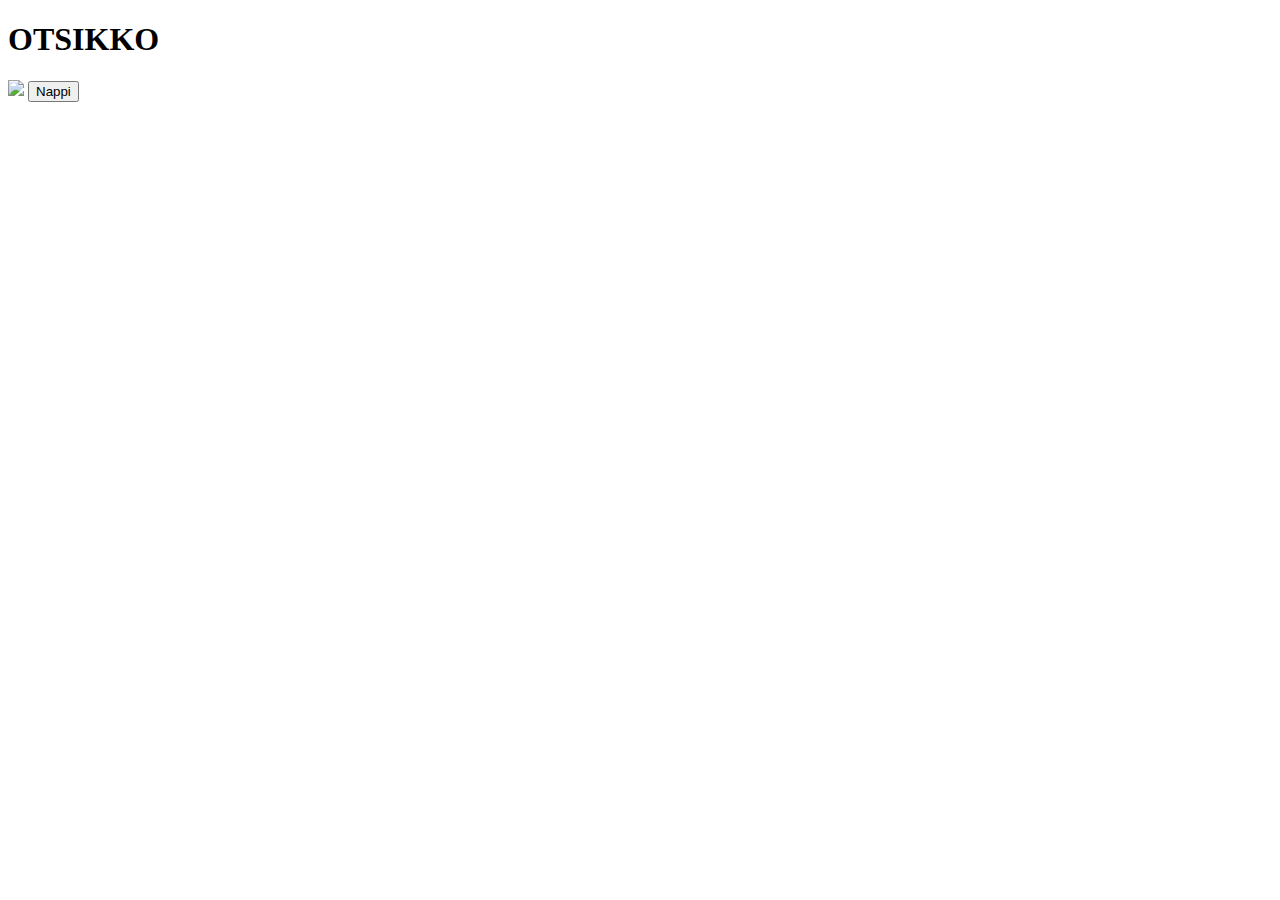
==== index.html @ edc33c8d "Oma kommentti" ====
<!DOCTYPE html>

<html>
    <body>
    <h1>OTSIKKO</h1>





<img src="‪C:\Users\SamiA\Desktop\JIPPIKAJEE!\sunset.jpg" width = "300">


<button> Nappi </button>
<script src ="app.js"></script>




</body>

</html>
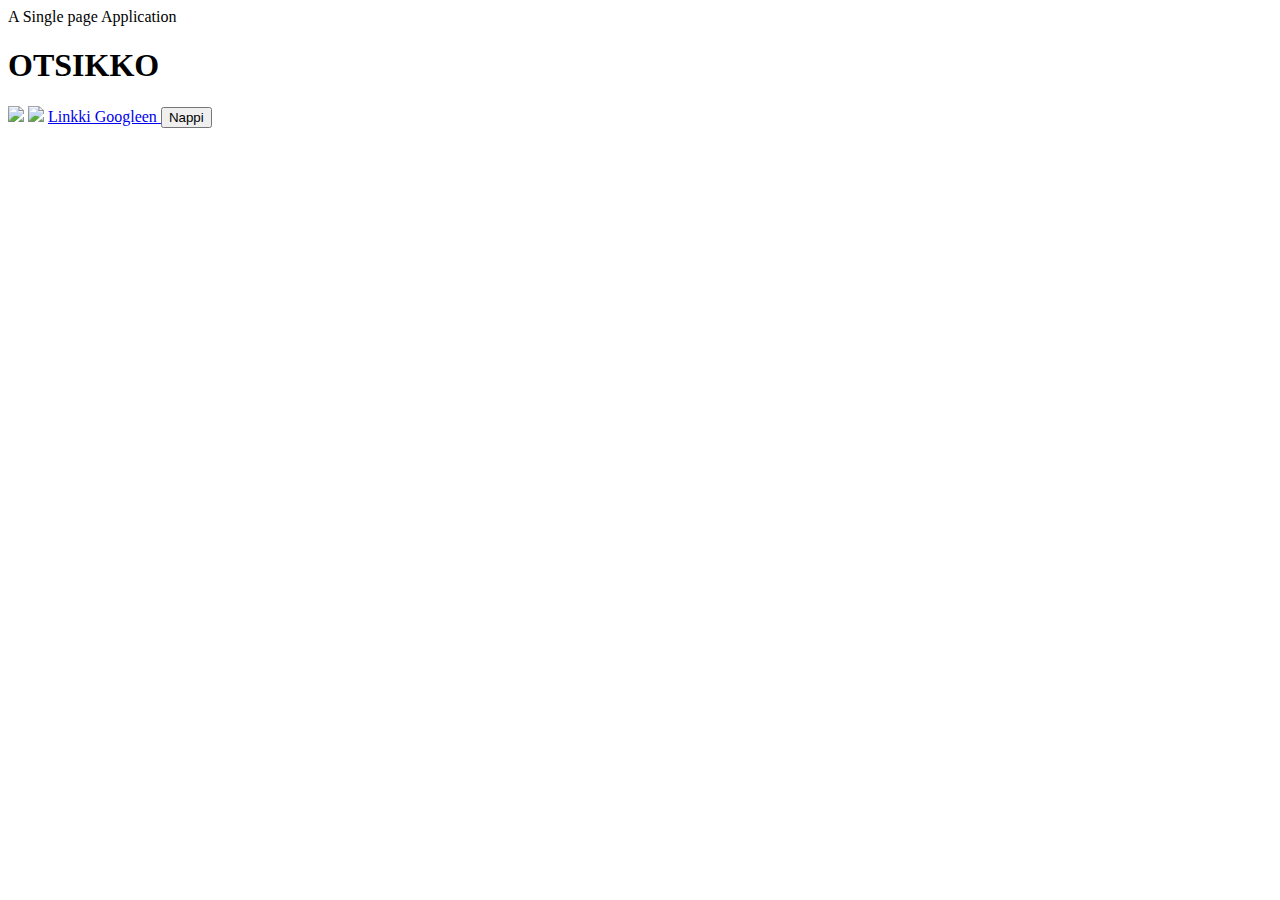
==== commit 68830bb2: "test" ====
--- a/index.html
+++ b/index.html
@@ -1,6 +1,11 @@
 <!DOCTYPE html>
 
 <html>
+    <head>
+        <meta charset="UTF-8"
+    <title> A Single page Application</title>  
+     
+    </head>
     <body>
     <h1>OTSIKKO</h1>
 
@@ -8,14 +13,15 @@
 
 
 
-<img src="‪C:\Users\SamiA\Desktop\JIPPIKAJEE!\sunset.jpg" width = "300">
+<img src="‪sunset.jpg">
 
-
+<img src="https://cdn.pixabay.com/photo/2019/12/22/09/31/lion-4712141__340.jpg">
+<a href=”www.google.com”>
+    Linkki Googleen
+</a>
 <button> Nappi </button>
 <script src ="app.js"></script>
-
-
-
+<p> </p>
 
 </body>
 
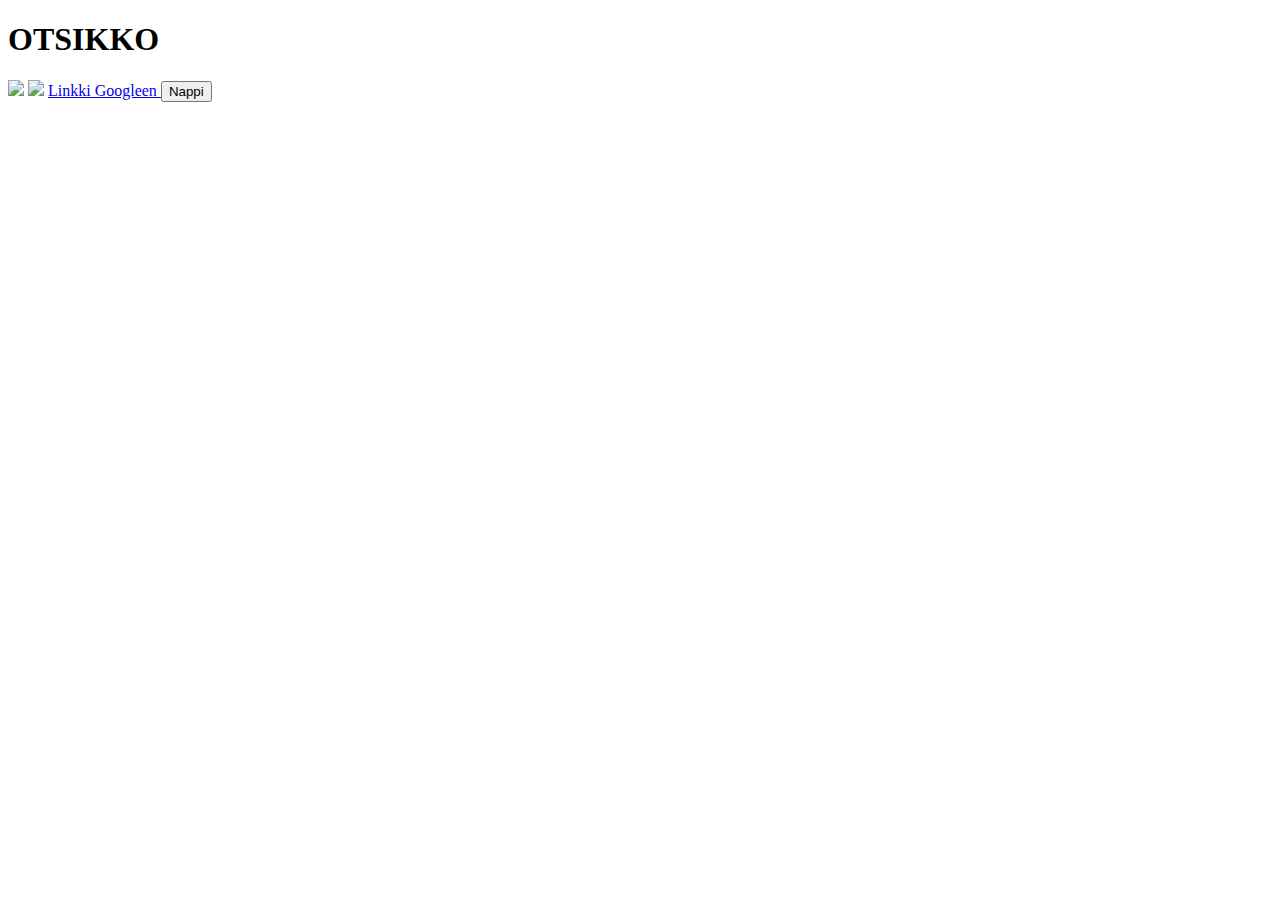
==== commit 19afb98c: "test" ====
--- a/index.html
+++ b/index.html
@@ -1,9 +1,10 @@
 <!DOCTYPE html>
 
-<html>
+<html> 
+    <title> A Single page Application</title>  
     <head>
-        <meta charset="UTF-8"
-    <title> A Single page Application</title>  
+        <meta charset="UTF-8">
+   
      
     </head>
     <body>
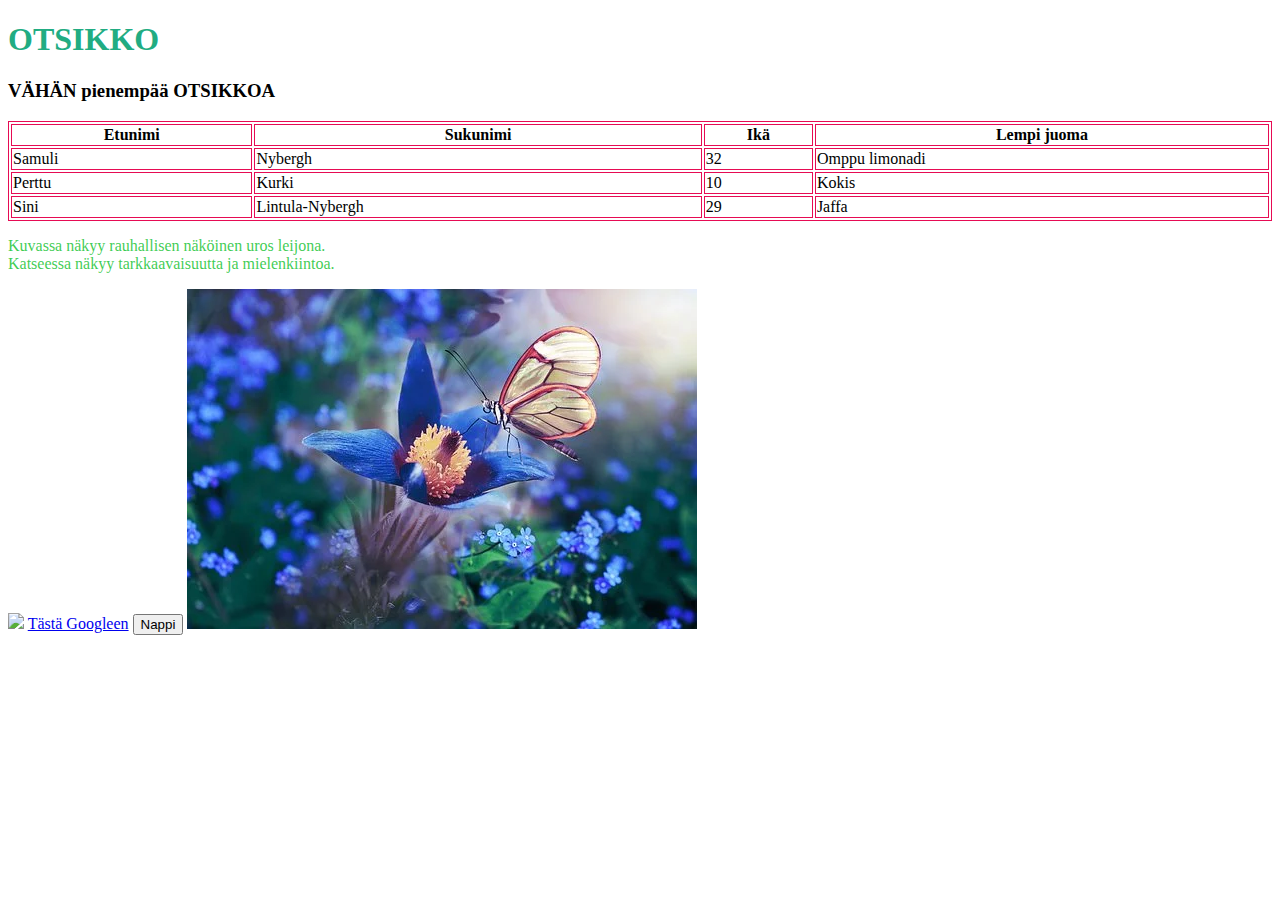
==== commit a5f3034d: "linkin testi" ====
--- a/index.html
+++ b/index.html
@@ -7,22 +7,62 @@
    
      
     </head>
+<style>
+  table, th, td {
+    border: 1px solid rgb(230, 11, 84);
+  }
+</style>
+</tr>
+         
+        </tr>
     <body>
-    <h1>OTSIKKO</h1>
+    <h1 style="color: rgb(33, 172, 130);">OTSIKKO</h1>
+
+<h3>VÄHÄN pienempää OTSIKKOA</h3>
+
+<table id="taulukko"style="width:100%">
+  <tr>
+    <th>Etunimi</th>
+    <th>Sukunimi</th> 
+    <th>Ikä</th>
+    <th>Lempi juoma</th>
+  </tr>
+  <tr>
+    <td>Samuli</td>
+    <td>Nybergh</td>
+    <td>32</td>
+    <td>Omppu limonadi</td>
+  </tr>
+  <tr>
+    <td>Perttu</td>
+    <td>Kurki</td>
+    <td>10</td>
+    <td>Kokis</td>
+  </tr>
+  <tr>
+    <td>Sini</td>
+    <td>Lintula-Nybergh</td>
+    <td>29</td>
+    <td>Jaffa</td>
+  </tr>
+</table>
+
+<p style="color:rgba(31, 197, 59, 0.877)"> Kuvassa näkyy rauhallisen näköinen uros leijona.<br> Katseessa näkyy tarkkaavaisuutta ja mielenkiintoa.</p>
+<img src="https://cdn.pixabay.com/photo/2019/12/22/09/31/lion-4712141__340.jpg">
+
+<a href=”https://www.google.com”>Tästä Googleen</a>
+
+
+<button id ="Nappi"> Nappi </button>
 
 
 
+ 
+<img src="butterfly.jpg"  alt="Kuvattoman kuvan kuvateksti">
 
 
-<img src="‪sunset.jpg">
+<script src ="app.js"></script>
 
-<img src="https://cdn.pixabay.com/photo/2019/12/22/09/31/lion-4712141__340.jpg">
-<a href=”www.google.com”>
-    Linkki Googleen
-</a>
-<button> Nappi </button>
-<script src ="app.js"></script>
-<p> </p>
 
 </body>
 
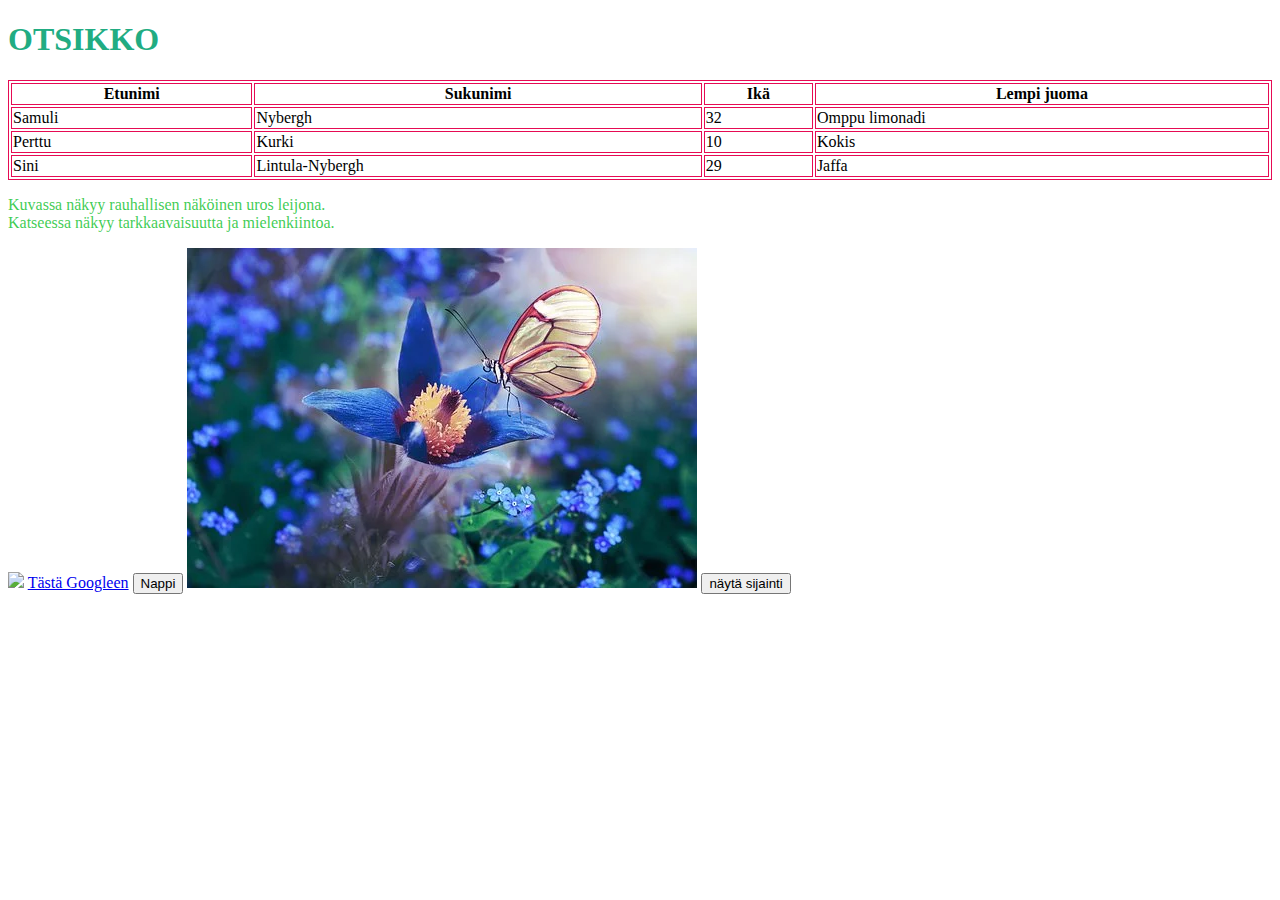
==== commit 7fcbe9ff: "jotain" ====
--- a/index.html
+++ b/index.html
@@ -4,7 +4,7 @@
     <title> A Single page Application</title>  
     <head>
         <meta charset="UTF-8">
-   
+        <script src ="hnl.mobileConsole.js"></script>
      
     </head>
 <style>
@@ -18,7 +18,9 @@
     <body>
     <h1 style="color: rgb(33, 172, 130);">OTSIKKO</h1>
 
-<h3>VÄHÄN pienempää OTSIKKOA</h3>
+<h3 id="leveys"></h3>
+<h3 id="pituus"></h3>
+
 
 <table id="taulukko"style="width:100%">
   <tr>
@@ -50,7 +52,7 @@
 <p style="color:rgba(31, 197, 59, 0.877)"> Kuvassa näkyy rauhallisen näköinen uros leijona.<br> Katseessa näkyy tarkkaavaisuutta ja mielenkiintoa.</p>
 <img src="https://cdn.pixabay.com/photo/2019/12/22/09/31/lion-4712141__340.jpg">
 
-<a href=”https://www.google.com”>Tästä Googleen</a>
+<a href="https://www.google.com">Tästä Googleen</a>
 
 
 <button id ="Nappi"> Nappi </button>
@@ -61,7 +63,7 @@
 <img src="butterfly.jpg"  alt="Kuvattoman kuvan kuvateksti">
 
 
-<script src ="app.js"></script>
+<script src ="NaviJavascript.js"></script>
 
 
 </body>
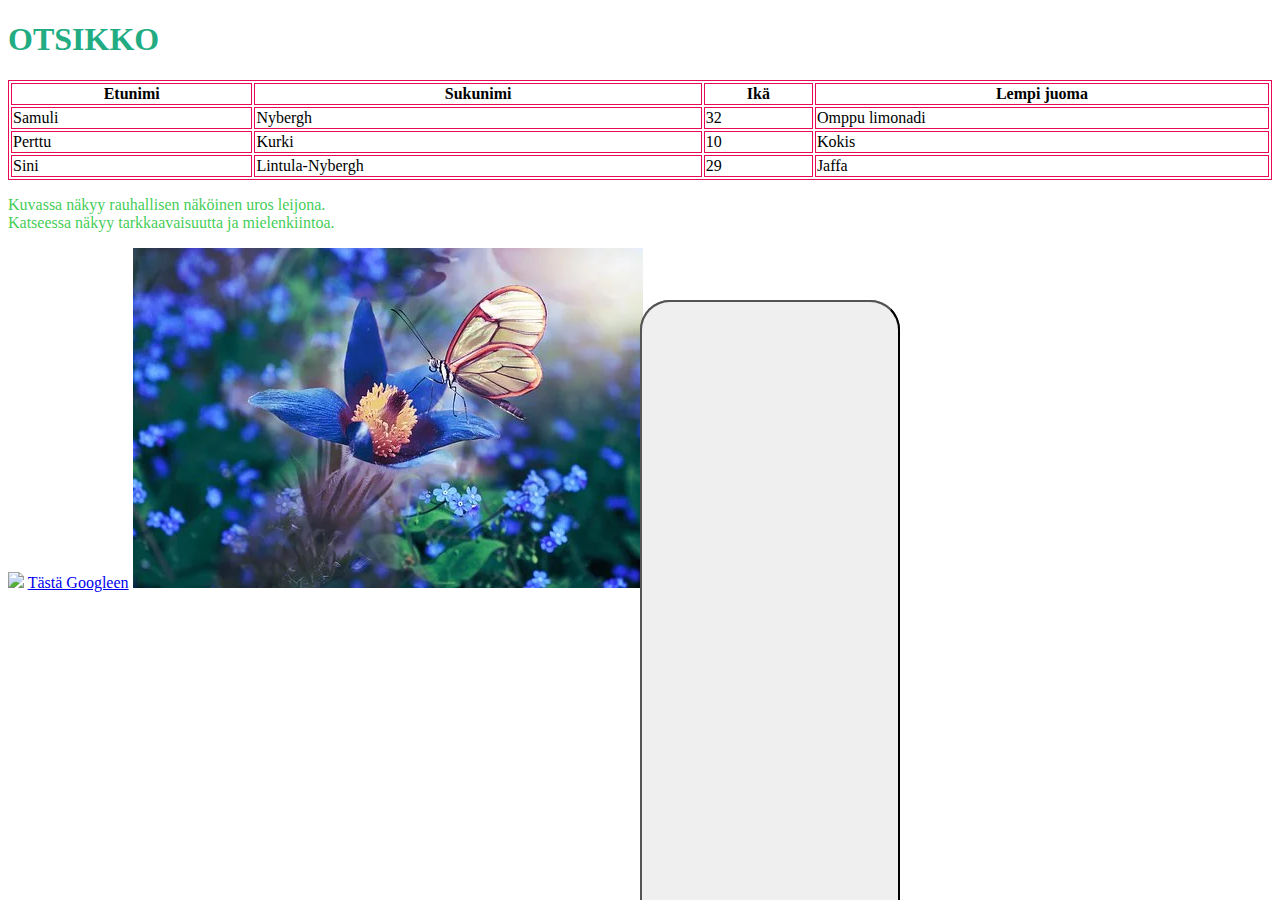
==== commit 7d3d2b24: "fdfg" ====
--- a/index.html
+++ b/index.html
@@ -5,7 +5,7 @@
     <head>
         <meta charset="UTF-8">
         <script src ="hnl.mobileConsole.js"></script>
-     
+     <link rel ="stylesheet" href="Tyyli.css">
     </head>
 <style>
   table, th, td {
@@ -64,7 +64,7 @@
 
 
 <script src ="NaviJavascript.js"></script>
-
+<script src ="app.js"></script>
 
 </body>
 
--- a/Tyyli.css
+++ b/Tyyli.css
@@ -0,0 +1,17 @@
+bodu{
+    background-color: aqua;
+}
+
+button{
+    width: 260px;
+    height: 2000px;
+    background-color: pink
+    color: black
+    padding: 15px;
+    border-radius: 30px;
+    font-size: 32px;
+    text-align: center;
+    position: fixed;
+    top: 300px;
+    left: calc(50%)
+}